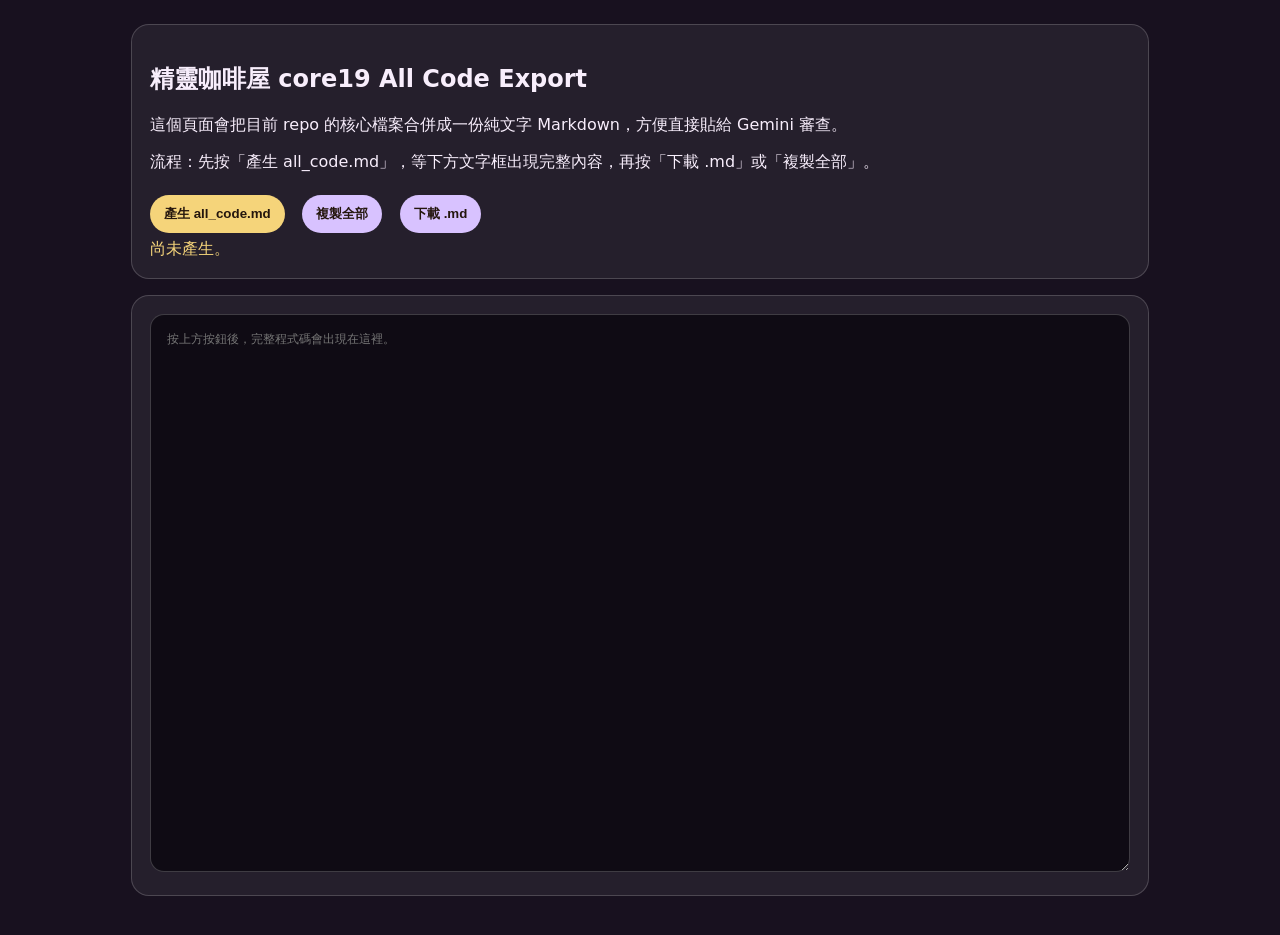
==== all-code.html @ 55c95166 "Update all code exporter to core19" ====
<!DOCTYPE html>
<html lang="zh-Hant">
<head>
  <meta charset="UTF-8" />
  <meta name="viewport" content="width=device-width, initial-scale=1.0" />
  <title>精靈咖啡屋 core19 All Code Export</title>
  <style>
    body {
      margin: 0;
      padding: 24px;
      font-family: ui-monospace, SFMono-Regular, Menlo, Consolas, monospace;
      background: #18111f;
      color: #f8eefc;
    }
    h1, h2, p { font-family: system-ui, -apple-system, BlinkMacSystemFont, "Segoe UI", sans-serif; }
    .panel {
      max-width: 980px;
      margin: 0 auto 16px;
      padding: 18px;
      border: 1px solid rgba(255,255,255,.18);
      border-radius: 18px;
      background: rgba(255,255,255,.06);
    }
    button {
      margin: 6px 8px 6px 0;
      padding: 10px 14px;
      border: 0;
      border-radius: 999px;
      background: #f5d47a;
      color: #24160d;
      font-weight: 700;
      cursor: pointer;
    }
    button.secondary { background: #d8c2ff; }
    #status { white-space: pre-wrap; color: #f5d47a; }
    textarea {
      box-sizing: border-box;
      width: 100%;
      height: 62vh;
      padding: 16px;
      border-radius: 14px;
      border: 1px solid rgba(255,255,255,.2);
      background: #0f0b14;
      color: #f8eefc;
      font: 12px/1.55 ui-monospace, SFMono-Regular, Menlo, Consolas, monospace;
      white-space: pre;
    }
  </style>
</head>
<body>
  <section class="panel">
    <h1>精靈咖啡屋 core19 All Code Export</h1>
    <p>這個頁面會把目前 repo 的核心檔案合併成一份純文字 Markdown，方便直接貼給 Gemini 審查。</p>
    <p>流程：先按「產生 all_code.md」，等下方文字框出現完整內容，再按「下載 .md」或「複製全部」。</p>
    <button type="button" id="generateBtn">產生 all_code.md</button>
    <button type="button" id="copyBtn" class="secondary">複製全部</button>
    <button type="button" id="downloadBtn" class="secondary">下載 .md</button>
    <div id="status">尚未產生。</div>
  </section>

  <section class="panel">
    <textarea id="output" spellcheck="false" placeholder="按上方按鈕後，完整程式碼會出現在這裡。"></textarea>
  </section>

  <script>
    const files = [
      { path: 'AGENTS.md', lang: 'md', role: 'AI 開發規範' },
      { path: 'TESTING.md', lang: 'md', role: '測試清單' },
      { path: 'index.html', lang: 'html', role: 'HTML / importmap / page shell' },
      { path: 'main.js', lang: 'js', role: 'App bootstrap' },
      { path: 'game-data.js', lang: 'js', role: 'GameDB 靜態資料庫' },
      { path: 'game-db-validator.js', lang: 'js', role: 'GameDB 資料檢查器' },
      { path: 'game-state.js', lang: 'js', role: 'State / localStorage / migration' },
      { path: 'save.js', lang: 'js', role: '存檔輔助' },
      { path: 'event-bus.js', lang: 'js', role: '事件匯流排' },
      { path: 'router.js', lang: 'js', role: 'SPA router' },
      { path: 'ui.js', lang: 'js', role: '共用 UI / notice / modal / status' },
      { path: 'home.js', lang: 'js', role: '首頁地圖與場景互動' },
      { path: 'utils.js', lang: 'js', role: '共用工具' },
      { path: 'daily-actions.js', lang: 'js', role: '簽到邏輯' },
      { path: 'gacha-actions.js', lang: 'js', role: '祈願邏輯' },
      { path: 'gather-actions.js', lang: 'js', role: '採集邏輯' },
      { path: 'commission-actions.js', lang: 'js', role: '委託完成邏輯' },
      { path: 'pages-gacha.js', lang: 'js', role: '祈願頁' },
      { path: 'pages-inventory.js', lang: 'js', role: '背包頁' },
      { path: 'pages-commissions.js', lang: 'js', role: '委託頁' },
      { path: 'style.css', lang: 'css', role: '基礎樣式' },
      { path: 'game-ui.css', lang: 'css', role: '遊戲 UI 樣式' },
      { path: 'mobile-fix.css', lang: 'css', role: '手機修正' },
      { path: 'game-interior.css', lang: 'css', role: '咖啡廳內部樣式' },
      { path: 'app-core-v1.css', lang: 'css', role: 'core page/card/modal 樣式' },
    ];

    const statusEl = document.querySelector('#status');
    const outputEl = document.querySelector('#output');

    function nowString() {
      return new Date().toISOString();
    }

    async function fetchText(path) {
      const response = await fetch(`${path}?export=${Date.now()}`, { cache: 'no-store' });
      if (!response.ok) throw new Error(`${path}: HTTP ${response.status}`);
      return response.text();
    }

    async function generateAllCode() {
      statusEl.textContent = '讀取中...';
      outputEl.value = '';

      const chunks = [];
      chunks.push('# 精靈咖啡屋 core19 全程式碼匯出');
      chunks.push('');
      chunks.push(`產生時間：${nowString()}`);
      chunks.push('Repo：https://github.com/alisat20060919-maker/cafe');
      chunks.push('Site：https://alisat20060919-maker.github.io/cafe/');
      chunks.push('目前版本：core19');
      chunks.push('');
      chunks.push('## 給 Gemini 的審查重點');
      chunks.push('');
      chunks.push('1. GameDB 是否仍是唯一靜態資料來源。');
      chunks.push('2. state 是否只存動態資料，沒有存素材名稱、描述、圖示。');
      chunks.push('3. validateGameDB 是否已能抓出 item type / rarity / meta 錯誤。');
      chunks.push('4. pages-inventory.js 的分類與稀有度篩選是否只透過 GameDB 取得資料。');
      chunks.push('5. 背包篩選是否維持 data-category / data-rarity + CSS filtering，不把篩選結果存進 state。');
      chunks.push('6. 圖鑑是否應維持獨立頁，不塞進背包。');
      chunks.push('7. 不要讓 ChatGPT 把資料表或 getter 寫回 page/action。');
      chunks.push('8. 不要讓煉金室變回採集點。');
      chunks.push('');
      chunks.push('## 檔案索引');
      chunks.push('');
      files.forEach((file, index) => chunks.push(`${index + 1}. ${file.path} — ${file.role}`));
      chunks.push('');

      for (let i = 0; i < files.length; i += 1) {
        const file = files[i];
        statusEl.textContent = `讀取中 ${i + 1}/${files.length}: ${file.path}`;
        try {
          const text = await fetchText(file.path);
          chunks.push(`\n---\n\n## ${file.path}\n`);
          chunks.push(`用途：${file.role}\n`);
          chunks.push('```' + file.lang);
          chunks.push(text.replace(/```/g, '`\u200b``'));
          chunks.push('```');
        } catch (error) {
          chunks.push(`\n---\n\n## ${file.path}\n`);
          chunks.push(`讀取失敗：${error.message}`);
        }
      }

      outputEl.value = chunks.join('\n');
      statusEl.textContent = `完成。已合併 ${files.length} 個檔案，共 ${outputEl.value.length.toLocaleString()} 字元。`;
    }

    async function copyAll() {
      if (!outputEl.value) await generateAllCode();
      outputEl.select();
      await navigator.clipboard.writeText(outputEl.value);
      statusEl.textContent = '已複製全部文字，可以直接貼給 Gemini。';
    }

    async function downloadMarkdown() {
      if (!outputEl.value) await generateAllCode();
      const blob = new Blob([outputEl.value], { type: 'text/markdown;charset=utf-8' });
      const url = URL.createObjectURL(blob);
      const a = document.createElement('a');
      a.href = url;
      a.download = 'elf_cafe_core19_all_code.md';
      document.body.appendChild(a);
      a.click();
      a.remove();
      URL.revokeObjectURL(url);
      statusEl.textContent = '已下載 elf_cafe_core19_all_code.md。';
    }

    document.querySelector('#generateBtn').addEventListener('click', generateAllCode);
    document.querySelector('#copyBtn').addEventListener('click', copyAll);
    document.querySelector('#downloadBtn').addEventListener('click', downloadMarkdown);
  </script>
</body>
</html>
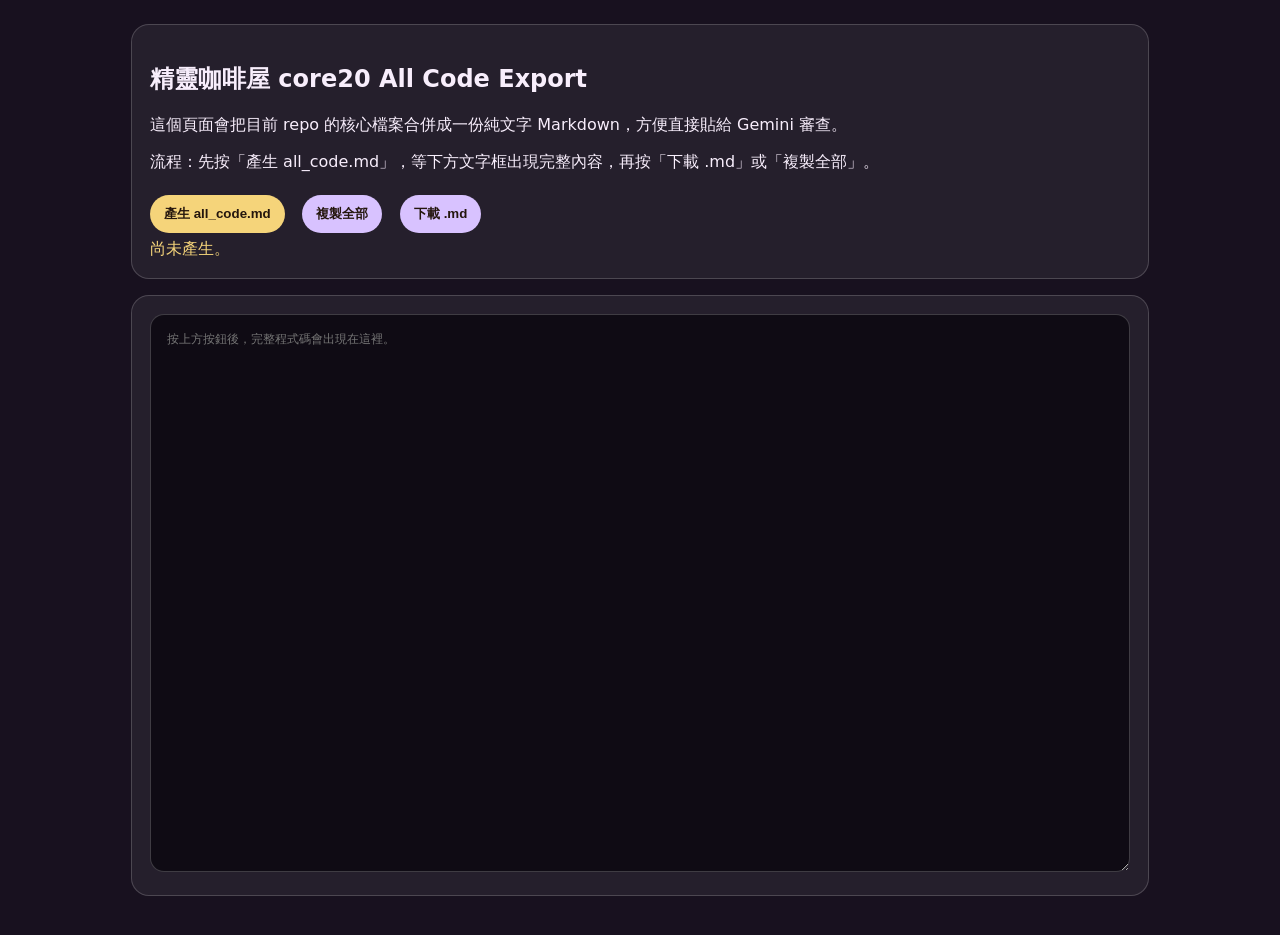
==== commit da1b5e4a: "Update all code exporter to core20" ====
--- a/all-code.html
+++ b/all-code.html
@@ -3,7 +3,7 @@
 <head>
   <meta charset="UTF-8" />
   <meta name="viewport" content="width=device-width, initial-scale=1.0" />
-  <title>精靈咖啡屋 core19 All Code Export</title>
+  <title>精靈咖啡屋 core20 All Code Export</title>
   <style>
     body {
       margin: 0;
@@ -49,7 +49,7 @@
 </head>
 <body>
   <section class="panel">
-    <h1>精靈咖啡屋 core19 All Code Export</h1>
+    <h1>精靈咖啡屋 core20 All Code Export</h1>
     <p>這個頁面會把目前 repo 的核心檔案合併成一份純文字 Markdown，方便直接貼給 Gemini 審查。</p>
     <p>流程：先按「產生 all_code.md」，等下方文字框出現完整內容，再按「下載 .md」或「複製全部」。</p>
     <button type="button" id="generateBtn">產生 all_code.md</button>
@@ -109,20 +109,20 @@
       outputEl.value = '';
 
       const chunks = [];
-      chunks.push('# 精靈咖啡屋 core19 全程式碼匯出');
+      chunks.push('# 精靈咖啡屋 core20 全程式碼匯出');
       chunks.push('');
       chunks.push(`產生時間：${nowString()}`);
       chunks.push('Repo：https://github.com/alisat20060919-maker/cafe');
       chunks.push('Site：https://alisat20060919-maker.github.io/cafe/');
-      chunks.push('目前版本：core19');
+      chunks.push('目前版本：core20');
       chunks.push('');
       chunks.push('## 給 Gemini 的審查重點');
       chunks.push('');
       chunks.push('1. GameDB 是否仍是唯一靜態資料來源。');
       chunks.push('2. state 是否只存動態資料，沒有存素材名稱、描述、圖示。');
-      chunks.push('3. validateGameDB 是否已能抓出 item type / rarity / meta 錯誤。');
-      chunks.push('4. pages-inventory.js 的分類與稀有度篩選是否只透過 GameDB 取得資料。');
-      chunks.push('5. 背包篩選是否維持 data-category / data-rarity + CSS filtering，不把篩選結果存進 state。');
+      chunks.push('3. pages-inventory.js 的分類、稀有度、搜尋是否都只操作已擁有物品。');
+      chunks.push('4. 背包搜尋文字是否由 GameDB.getItemSearchText / getFairySearchText 提供。');
+      chunks.push('5. 背包篩選是否維持 data-category / data-rarity / data-search + CSS filtering，不把篩選結果存進 state。');
       chunks.push('6. 圖鑑是否應維持獨立頁，不塞進背包。');
       chunks.push('7. 不要讓 ChatGPT 把資料表或 getter 寫回 page/action。');
       chunks.push('8. 不要讓煉金室變回採集點。');
@@ -165,12 +165,12 @@
       const url = URL.createObjectURL(blob);
       const a = document.createElement('a');
       a.href = url;
-      a.download = 'elf_cafe_core19_all_code.md';
+      a.download = 'elf_cafe_core20_all_code.md';
       document.body.appendChild(a);
       a.click();
       a.remove();
       URL.revokeObjectURL(url);
-      statusEl.textContent = '已下載 elf_cafe_core19_all_code.md。';
+      statusEl.textContent = '已下載 elf_cafe_core20_all_code.md。';
     }
 
     document.querySelector('#generateBtn').addEventListener('click', generateAllCode);
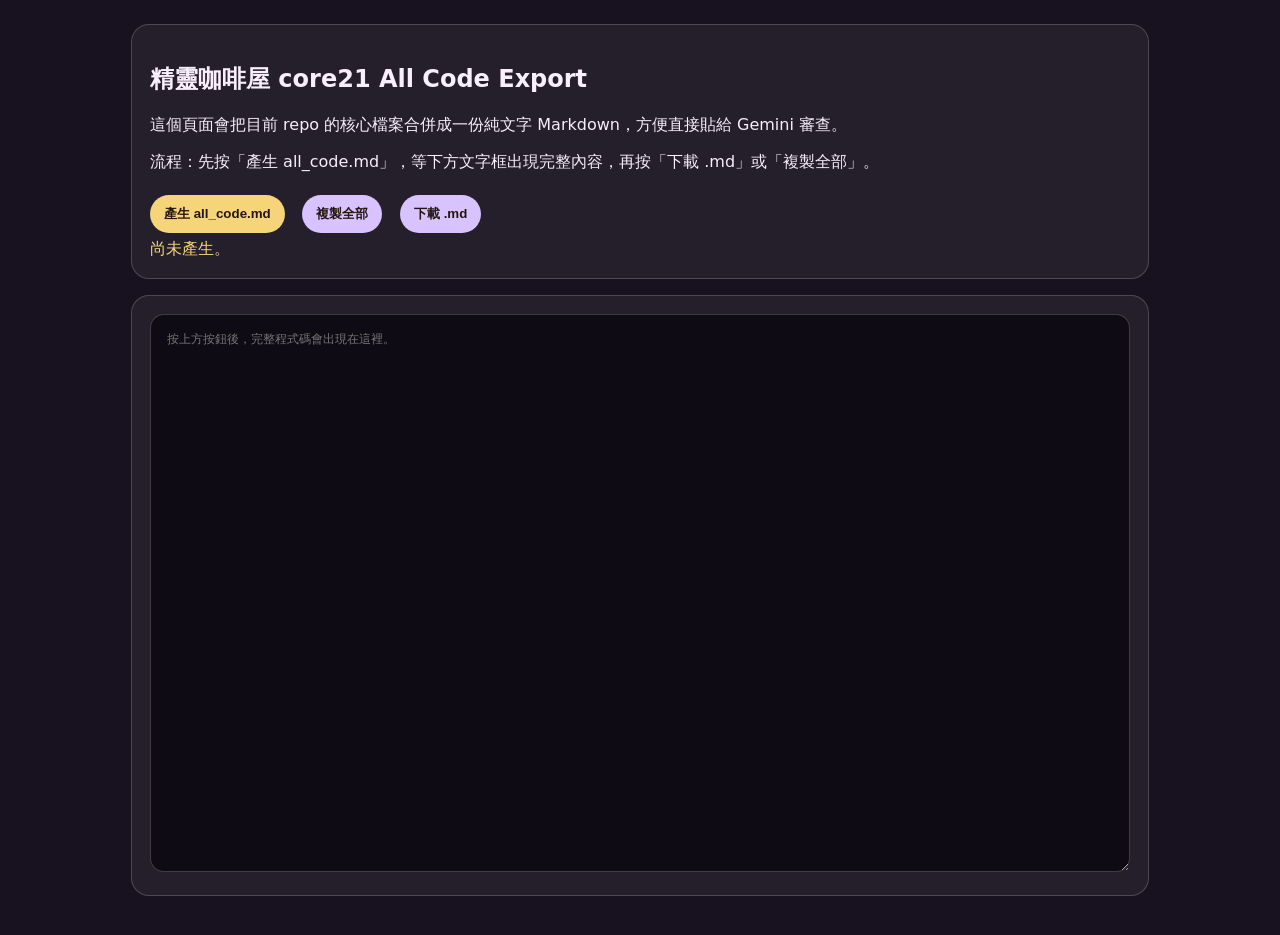
==== commit 0512792a: "Update all code exporter to core21" ====
--- a/all-code.html
+++ b/all-code.html
@@ -3,7 +3,7 @@
 <head>
   <meta charset="UTF-8" />
   <meta name="viewport" content="width=device-width, initial-scale=1.0" />
-  <title>精靈咖啡屋 core20 All Code Export</title>
+  <title>精靈咖啡屋 core21 All Code Export</title>
   <style>
     body {
       margin: 0;
@@ -49,7 +49,7 @@
 </head>
 <body>
   <section class="panel">
-    <h1>精靈咖啡屋 core20 All Code Export</h1>
+    <h1>精靈咖啡屋 core21 All Code Export</h1>
     <p>這個頁面會把目前 repo 的核心檔案合併成一份純文字 Markdown，方便直接貼給 Gemini 審查。</p>
     <p>流程：先按「產生 all_code.md」，等下方文字框出現完整內容，再按「下載 .md」或「複製全部」。</p>
     <button type="button" id="generateBtn">產生 all_code.md</button>
@@ -109,19 +109,19 @@
       outputEl.value = '';
 
       const chunks = [];
-      chunks.push('# 精靈咖啡屋 core20 全程式碼匯出');
+      chunks.push('# 精靈咖啡屋 core21 全程式碼匯出');
       chunks.push('');
       chunks.push(`產生時間：${nowString()}`);
       chunks.push('Repo：https://github.com/alisat20060919-maker/cafe');
       chunks.push('Site：https://alisat20060919-maker.github.io/cafe/');
-      chunks.push('目前版本：core20');
+      chunks.push('目前版本：core21');
       chunks.push('');
       chunks.push('## 給 Gemini 的審查重點');
       chunks.push('');
       chunks.push('1. GameDB 是否仍是唯一靜態資料來源。');
       chunks.push('2. state 是否只存動態資料，沒有存素材名稱、描述、圖示。');
-      chunks.push('3. pages-inventory.js 的分類、稀有度、搜尋是否都只操作已擁有物品。');
-      chunks.push('4. 背包搜尋文字是否由 GameDB.getItemSearchText / getFairySearchText 提供。');
+      chunks.push('3. pages-inventory.js 的分類、稀有度、來源、搜尋是否都只操作已擁有物品。');
+      chunks.push('4. 背包來源文字是否由 GameDB.getItemSourceText / getFairySourceText 提供。');
       chunks.push('5. 背包篩選是否維持 data-category / data-rarity / data-search + CSS filtering，不把篩選結果存進 state。');
       chunks.push('6. 圖鑑是否應維持獨立頁，不塞進背包。');
       chunks.push('7. 不要讓 ChatGPT 把資料表或 getter 寫回 page/action。');
@@ -165,12 +165,12 @@
       const url = URL.createObjectURL(blob);
       const a = document.createElement('a');
       a.href = url;
-      a.download = 'elf_cafe_core20_all_code.md';
+      a.download = 'elf_cafe_core21_all_code.md';
       document.body.appendChild(a);
       a.click();
       a.remove();
       URL.revokeObjectURL(url);
-      statusEl.textContent = '已下載 elf_cafe_core20_all_code.md。';
+      statusEl.textContent = '已下載 elf_cafe_core21_all_code.md。';
     }
 
     document.querySelector('#generateBtn').addEventListener('click', generateAllCode);
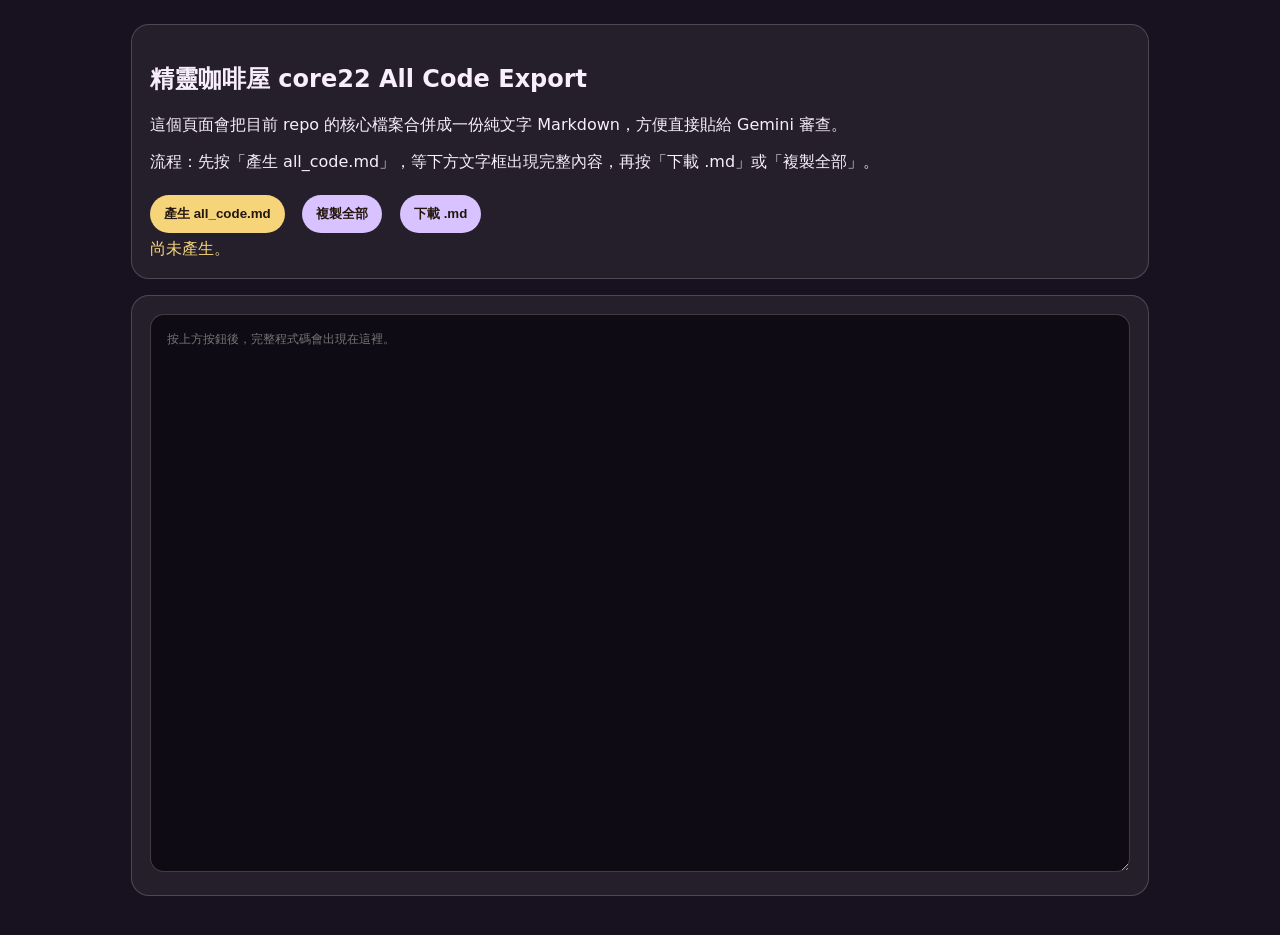
==== commit 13387717: "Update all code exporter to core22" ====
--- a/all-code.html
+++ b/all-code.html
@@ -3,7 +3,7 @@
 <head>
   <meta charset="UTF-8" />
   <meta name="viewport" content="width=device-width, initial-scale=1.0" />
-  <title>精靈咖啡屋 core21 All Code Export</title>
+  <title>精靈咖啡屋 core22 All Code Export</title>
   <style>
     body {
       margin: 0;
@@ -49,7 +49,7 @@
 </head>
 <body>
   <section class="panel">
-    <h1>精靈咖啡屋 core21 All Code Export</h1>
+    <h1>精靈咖啡屋 core22 All Code Export</h1>
     <p>這個頁面會把目前 repo 的核心檔案合併成一份純文字 Markdown，方便直接貼給 Gemini 審查。</p>
     <p>流程：先按「產生 all_code.md」，等下方文字框出現完整內容，再按「下載 .md」或「複製全部」。</p>
     <button type="button" id="generateBtn">產生 all_code.md</button>
@@ -109,19 +109,19 @@
       outputEl.value = '';
 
       const chunks = [];
-      chunks.push('# 精靈咖啡屋 core21 全程式碼匯出');
+      chunks.push('# 精靈咖啡屋 core22 全程式碼匯出');
       chunks.push('');
       chunks.push(`產生時間：${nowString()}`);
       chunks.push('Repo：https://github.com/alisat20060919-maker/cafe');
       chunks.push('Site：https://alisat20060919-maker.github.io/cafe/');
-      chunks.push('目前版本：core21');
+      chunks.push('目前版本：core22');
       chunks.push('');
       chunks.push('## 給 Gemini 的審查重點');
       chunks.push('');
       chunks.push('1. GameDB 是否仍是唯一靜態資料來源。');
       chunks.push('2. state 是否只存動態資料，沒有存素材名稱、描述、圖示。');
-      chunks.push('3. pages-inventory.js 的分類、稀有度、來源、搜尋是否都只操作已擁有物品。');
-      chunks.push('4. 背包來源文字是否由 GameDB.getItemSourceText / getFairySourceText 提供。');
+      chunks.push('3. pages-inventory.js 的分類、稀有度、來源、搜尋、詳情 modal 是否都只操作已擁有物品。');
+      chunks.push('4. 詳情視窗是否只讀取 GameDB 與 state 數量，不改存檔。');
       chunks.push('5. 背包篩選是否維持 data-category / data-rarity / data-search + CSS filtering，不把篩選結果存進 state。');
       chunks.push('6. 圖鑑是否應維持獨立頁，不塞進背包。');
       chunks.push('7. 不要讓 ChatGPT 把資料表或 getter 寫回 page/action。');
@@ -165,12 +165,12 @@
       const url = URL.createObjectURL(blob);
       const a = document.createElement('a');
       a.href = url;
-      a.download = 'elf_cafe_core21_all_code.md';
+      a.download = 'elf_cafe_core22_all_code.md';
       document.body.appendChild(a);
       a.click();
       a.remove();
       URL.revokeObjectURL(url);
-      statusEl.textContent = '已下載 elf_cafe_core21_all_code.md。';
+      statusEl.textContent = '已下載 elf_cafe_core22_all_code.md。';
     }
 
     document.querySelector('#generateBtn').addEventListener('click', generateAllCode);
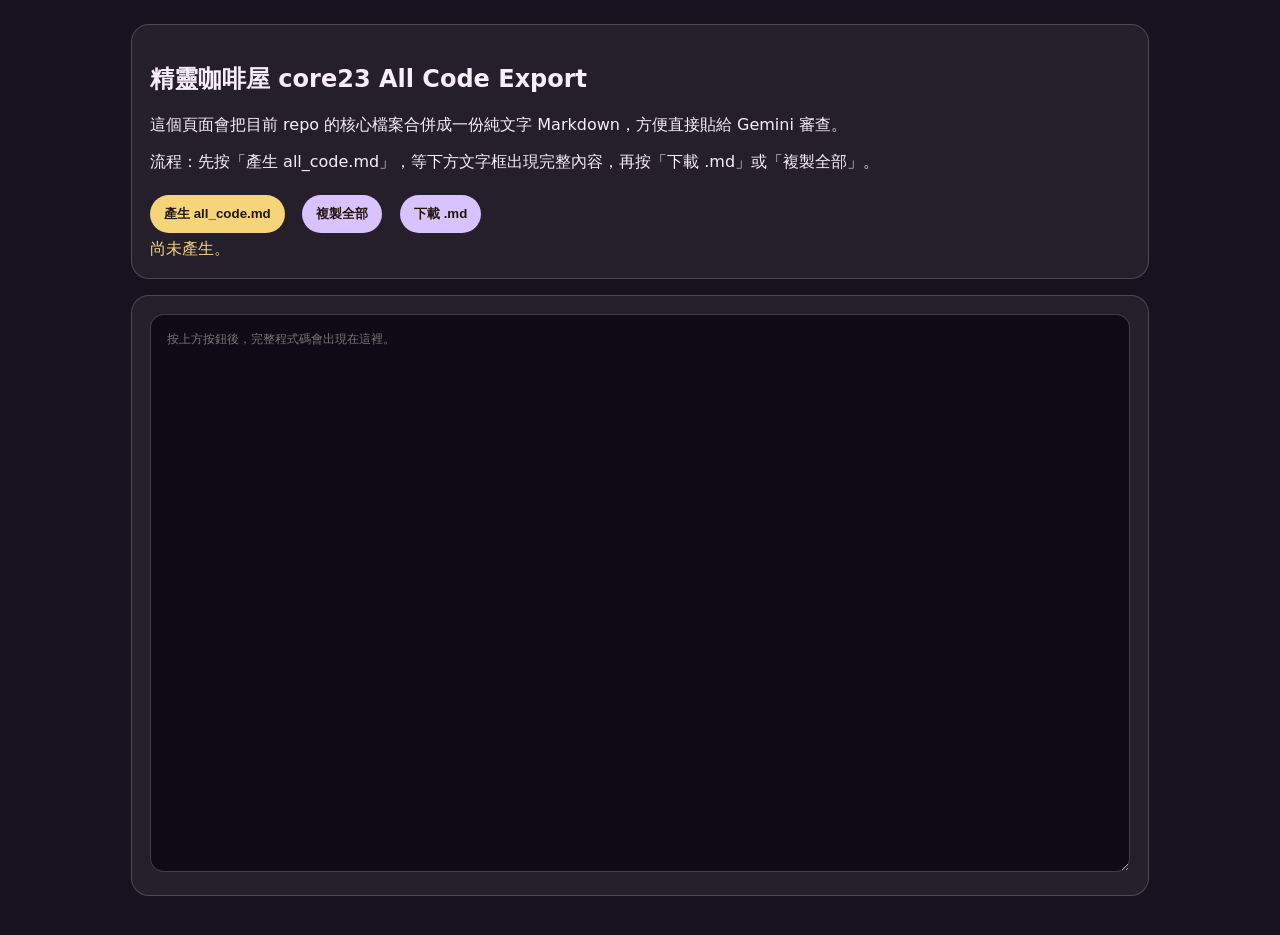
==== commit 88d2ff25: "Update all code exporter to core23" ====
--- a/all-code.html
+++ b/all-code.html
@@ -3,7 +3,7 @@
 <head>
   <meta charset="UTF-8" />
   <meta name="viewport" content="width=device-width, initial-scale=1.0" />
-  <title>精靈咖啡屋 core22 All Code Export</title>
+  <title>精靈咖啡屋 core23 All Code Export</title>
   <style>
     body {
       margin: 0;
@@ -49,7 +49,7 @@
 </head>
 <body>
   <section class="panel">
-    <h1>精靈咖啡屋 core22 All Code Export</h1>
+    <h1>精靈咖啡屋 core23 All Code Export</h1>
     <p>這個頁面會把目前 repo 的核心檔案合併成一份純文字 Markdown，方便直接貼給 Gemini 審查。</p>
     <p>流程：先按「產生 all_code.md」，等下方文字框出現完整內容，再按「下載 .md」或「複製全部」。</p>
     <button type="button" id="generateBtn">產生 all_code.md</button>
@@ -109,19 +109,19 @@
       outputEl.value = '';
 
       const chunks = [];
-      chunks.push('# 精靈咖啡屋 core22 全程式碼匯出');
+      chunks.push('# 精靈咖啡屋 core23 全程式碼匯出');
       chunks.push('');
       chunks.push(`產生時間：${nowString()}`);
       chunks.push('Repo：https://github.com/alisat20060919-maker/cafe');
       chunks.push('Site：https://alisat20060919-maker.github.io/cafe/');
-      chunks.push('目前版本：core22');
+      chunks.push('目前版本：core23');
       chunks.push('');
       chunks.push('## 給 Gemini 的審查重點');
       chunks.push('');
       chunks.push('1. GameDB 是否仍是唯一靜態資料來源。');
       chunks.push('2. state 是否只存動態資料，沒有存素材名稱、描述、圖示。');
-      chunks.push('3. pages-inventory.js 的分類、稀有度、來源、搜尋、詳情 modal 是否都只操作已擁有物品。');
-      chunks.push('4. 詳情視窗是否只讀取 GameDB 與 state 數量，不改存檔。');
+      chunks.push('3. pages-inventory.js 的分類、稀有度、來源、搜尋、詳情 modal、排序是否都只操作已擁有物品。');
+      chunks.push('4. 排序選項是否由 GameDB.getInventorySortOptions() 提供，且排序只調整 DOM 順序、不改 state。');
       chunks.push('5. 背包篩選是否維持 data-category / data-rarity / data-search + CSS filtering，不把篩選結果存進 state。');
       chunks.push('6. 圖鑑是否應維持獨立頁，不塞進背包。');
       chunks.push('7. 不要讓 ChatGPT 把資料表或 getter 寫回 page/action。');
@@ -165,12 +165,12 @@
       const url = URL.createObjectURL(blob);
       const a = document.createElement('a');
       a.href = url;
-      a.download = 'elf_cafe_core22_all_code.md';
+      a.download = 'elf_cafe_core23_all_code.md';
       document.body.appendChild(a);
       a.click();
       a.remove();
       URL.revokeObjectURL(url);
-      statusEl.textContent = '已下載 elf_cafe_core22_all_code.md。';
+      statusEl.textContent = '已下載 elf_cafe_core23_all_code.md。';
     }
 
     document.querySelector('#generateBtn').addEventListener('click', generateAllCode);
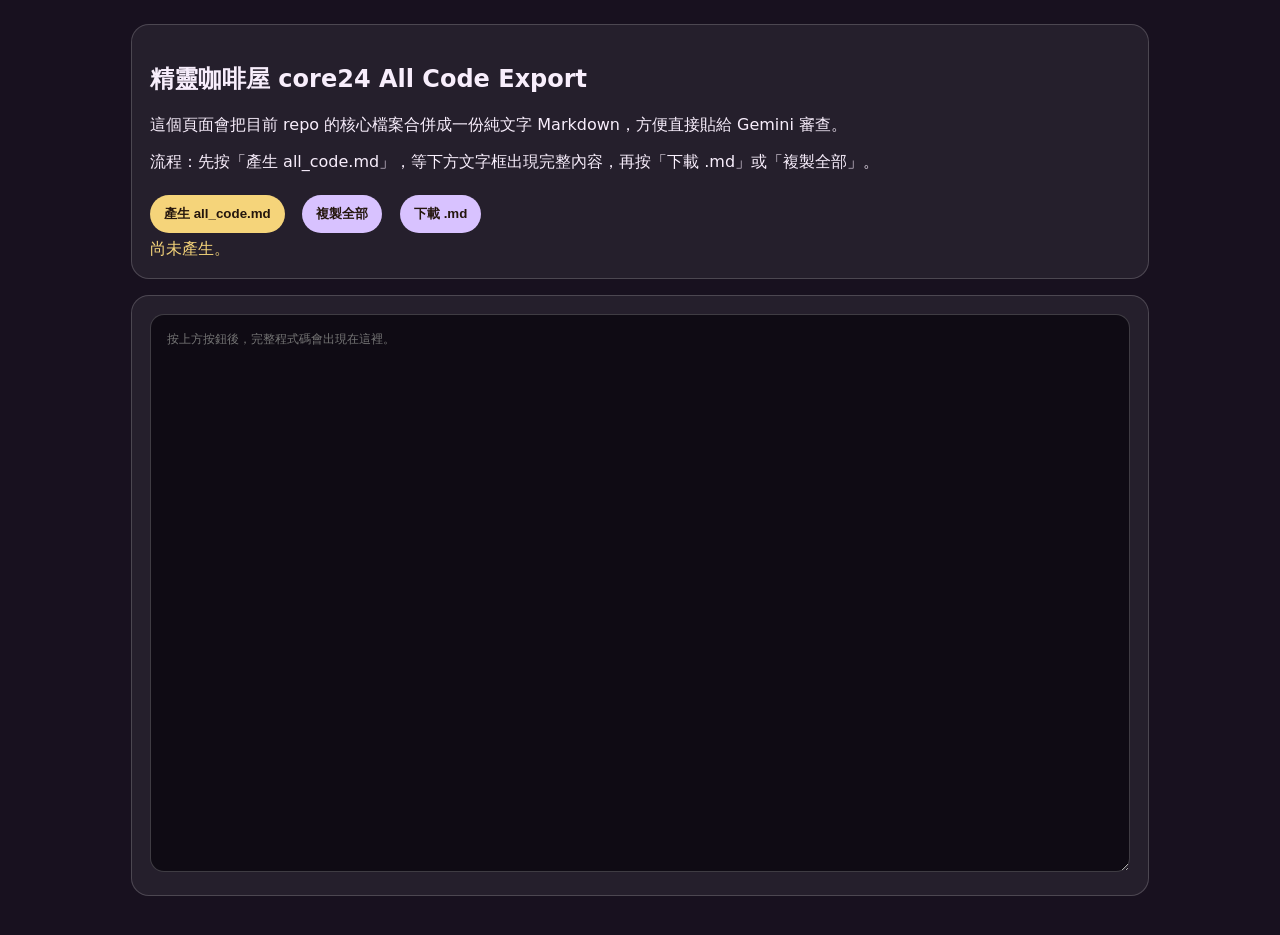
==== commit a702257e: "Update all code exporter to core24" ====
--- a/all-code.html
+++ b/all-code.html
@@ -3,7 +3,7 @@
 <head>
   <meta charset="UTF-8" />
   <meta name="viewport" content="width=device-width, initial-scale=1.0" />
-  <title>精靈咖啡屋 core23 All Code Export</title>
+  <title>精靈咖啡屋 core24 All Code Export</title>
   <style>
     body {
       margin: 0;
@@ -49,7 +49,7 @@
 </head>
 <body>
   <section class="panel">
-    <h1>精靈咖啡屋 core23 All Code Export</h1>
+    <h1>精靈咖啡屋 core24 All Code Export</h1>
     <p>這個頁面會把目前 repo 的核心檔案合併成一份純文字 Markdown，方便直接貼給 Gemini 審查。</p>
     <p>流程：先按「產生 all_code.md」，等下方文字框出現完整內容，再按「下載 .md」或「複製全部」。</p>
     <button type="button" id="generateBtn">產生 all_code.md</button>
@@ -83,6 +83,7 @@
       { path: 'commission-actions.js', lang: 'js', role: '委託完成邏輯' },
       { path: 'pages-gacha.js', lang: 'js', role: '祈願頁' },
       { path: 'pages-inventory.js', lang: 'js', role: '背包頁' },
+      { path: 'pages-collection.js', lang: 'js', role: '圖鑑頁' },
       { path: 'pages-commissions.js', lang: 'js', role: '委託頁' },
       { path: 'style.css', lang: 'css', role: '基礎樣式' },
       { path: 'game-ui.css', lang: 'css', role: '遊戲 UI 樣式' },
@@ -109,21 +110,21 @@
       outputEl.value = '';
 
       const chunks = [];
-      chunks.push('# 精靈咖啡屋 core23 全程式碼匯出');
+      chunks.push('# 精靈咖啡屋 core24 全程式碼匯出');
       chunks.push('');
       chunks.push(`產生時間：${nowString()}`);
       chunks.push('Repo：https://github.com/alisat20060919-maker/cafe');
       chunks.push('Site：https://alisat20060919-maker.github.io/cafe/');
-      chunks.push('目前版本：core23');
+      chunks.push('目前版本：core24');
       chunks.push('');
       chunks.push('## 給 Gemini 的審查重點');
       chunks.push('');
       chunks.push('1. GameDB 是否仍是唯一靜態資料來源。');
       chunks.push('2. state 是否只存動態資料，沒有存素材名稱、描述、圖示。');
-      chunks.push('3. pages-inventory.js 的分類、稀有度、來源、搜尋、詳情 modal、排序是否都只操作已擁有物品。');
-      chunks.push('4. 排序選項是否由 GameDB.getInventorySortOptions() 提供，且排序只調整 DOM 順序、不改 state。');
-      chunks.push('5. 背包篩選是否維持 data-category / data-rarity / data-search + CSS filtering，不把篩選結果存進 state。');
-      chunks.push('6. 圖鑑是否應維持獨立頁，不塞進背包。');
+      chunks.push('3. 背包與圖鑑是否已清楚分離：背包讀 state，圖鑑只讀 GameDB。');
+      chunks.push('4. collection route 是否乾淨，是否不需要 migration。');
+      chunks.push('5. router 的 delegated data-route 是否安全支援動態產生的按鈕。');
+      chunks.push('6. 圖鑑未來若要做已發現/未發現，是否應另外規劃 state.collection/discovered，而不是塞進 inventory。');
       chunks.push('7. 不要讓 ChatGPT 把資料表或 getter 寫回 page/action。');
       chunks.push('8. 不要讓煉金室變回採集點。');
       chunks.push('');
@@ -165,12 +166,12 @@
       const url = URL.createObjectURL(blob);
       const a = document.createElement('a');
       a.href = url;
-      a.download = 'elf_cafe_core23_all_code.md';
+      a.download = 'elf_cafe_core24_all_code.md';
       document.body.appendChild(a);
       a.click();
       a.remove();
       URL.revokeObjectURL(url);
-      statusEl.textContent = '已下載 elf_cafe_core23_all_code.md。';
+      statusEl.textContent = '已下載 elf_cafe_core24_all_code.md。';
     }
 
     document.querySelector('#generateBtn').addEventListener('click', generateAllCode);
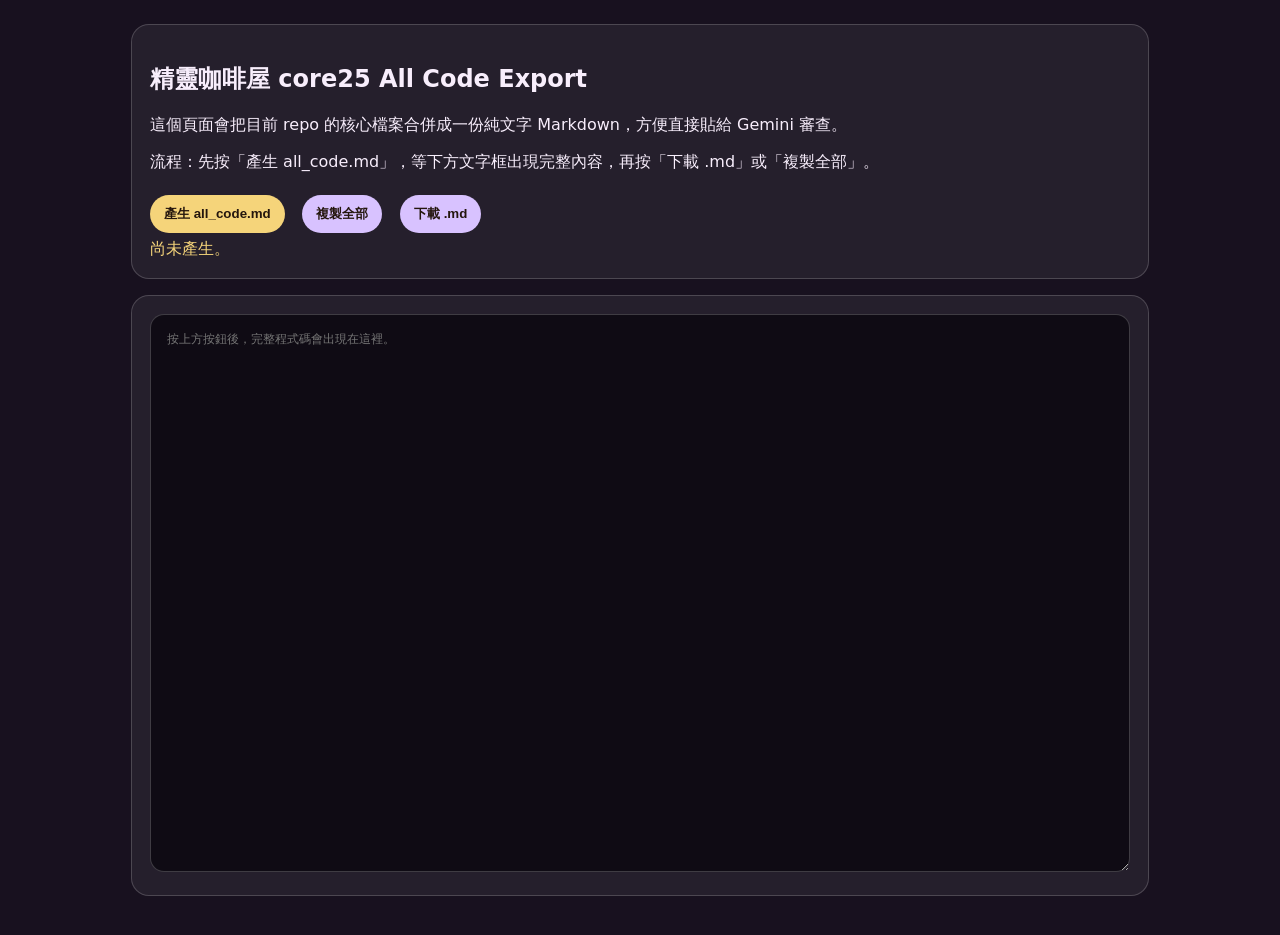
==== commit 5dbe6158: "Update all code exporter to core25" ====
--- a/all-code.html
+++ b/all-code.html
@@ -3,7 +3,7 @@
 <head>
   <meta charset="UTF-8" />
   <meta name="viewport" content="width=device-width, initial-scale=1.0" />
-  <title>精靈咖啡屋 core24 All Code Export</title>
+  <title>精靈咖啡屋 core25 All Code Export</title>
   <style>
     body {
       margin: 0;
@@ -49,7 +49,7 @@
 </head>
 <body>
   <section class="panel">
-    <h1>精靈咖啡屋 core24 All Code Export</h1>
+    <h1>精靈咖啡屋 core25 All Code Export</h1>
     <p>這個頁面會把目前 repo 的核心檔案合併成一份純文字 Markdown，方便直接貼給 Gemini 審查。</p>
     <p>流程：先按「產生 all_code.md」，等下方文字框出現完整內容，再按「下載 .md」或「複製全部」。</p>
     <button type="button" id="generateBtn">產生 all_code.md</button>
@@ -110,20 +110,20 @@
       outputEl.value = '';
 
       const chunks = [];
-      chunks.push('# 精靈咖啡屋 core24 全程式碼匯出');
+      chunks.push('# 精靈咖啡屋 core25 全程式碼匯出');
       chunks.push('');
       chunks.push(`產生時間：${nowString()}`);
       chunks.push('Repo：https://github.com/alisat20060919-maker/cafe');
       chunks.push('Site：https://alisat20060919-maker.github.io/cafe/');
-      chunks.push('目前版本：core24');
+      chunks.push('目前版本：core25');
       chunks.push('');
       chunks.push('## 給 Gemini 的審查重點');
       chunks.push('');
       chunks.push('1. GameDB 是否仍是唯一靜態資料來源。');
       chunks.push('2. state 是否只存動態資料，沒有存素材名稱、描述、圖示。');
-      chunks.push('3. 背包與圖鑑是否已清楚分離：背包讀 state，圖鑑只讀 GameDB。');
-      chunks.push('4. collection route 是否乾淨，是否不需要 migration。');
-      chunks.push('5. router 的 delegated data-route 是否安全支援動態產生的按鈕。');
+      chunks.push('3. 背包空狀態是否只做引導，不寫入 state、不做 migration。');
+      chunks.push('4. 背包若只有精靈、沒有 item，是否不會誤顯示「背包空」。');
+      chunks.push('5. 背包與圖鑑是否已清楚分離：背包讀 state，圖鑑只讀 GameDB。');
       chunks.push('6. 圖鑑未來若要做已發現/未發現，是否應另外規劃 state.collection/discovered，而不是塞進 inventory。');
       chunks.push('7. 不要讓 ChatGPT 把資料表或 getter 寫回 page/action。');
       chunks.push('8. 不要讓煉金室變回採集點。');
@@ -166,12 +166,12 @@
       const url = URL.createObjectURL(blob);
       const a = document.createElement('a');
       a.href = url;
-      a.download = 'elf_cafe_core24_all_code.md';
+      a.download = 'elf_cafe_core25_all_code.md';
       document.body.appendChild(a);
       a.click();
       a.remove();
       URL.revokeObjectURL(url);
-      statusEl.textContent = '已下載 elf_cafe_core24_all_code.md。';
+      statusEl.textContent = '已下載 elf_cafe_core25_all_code.md。';
     }
 
     document.querySelector('#generateBtn').addEventListener('click', generateAllCode);
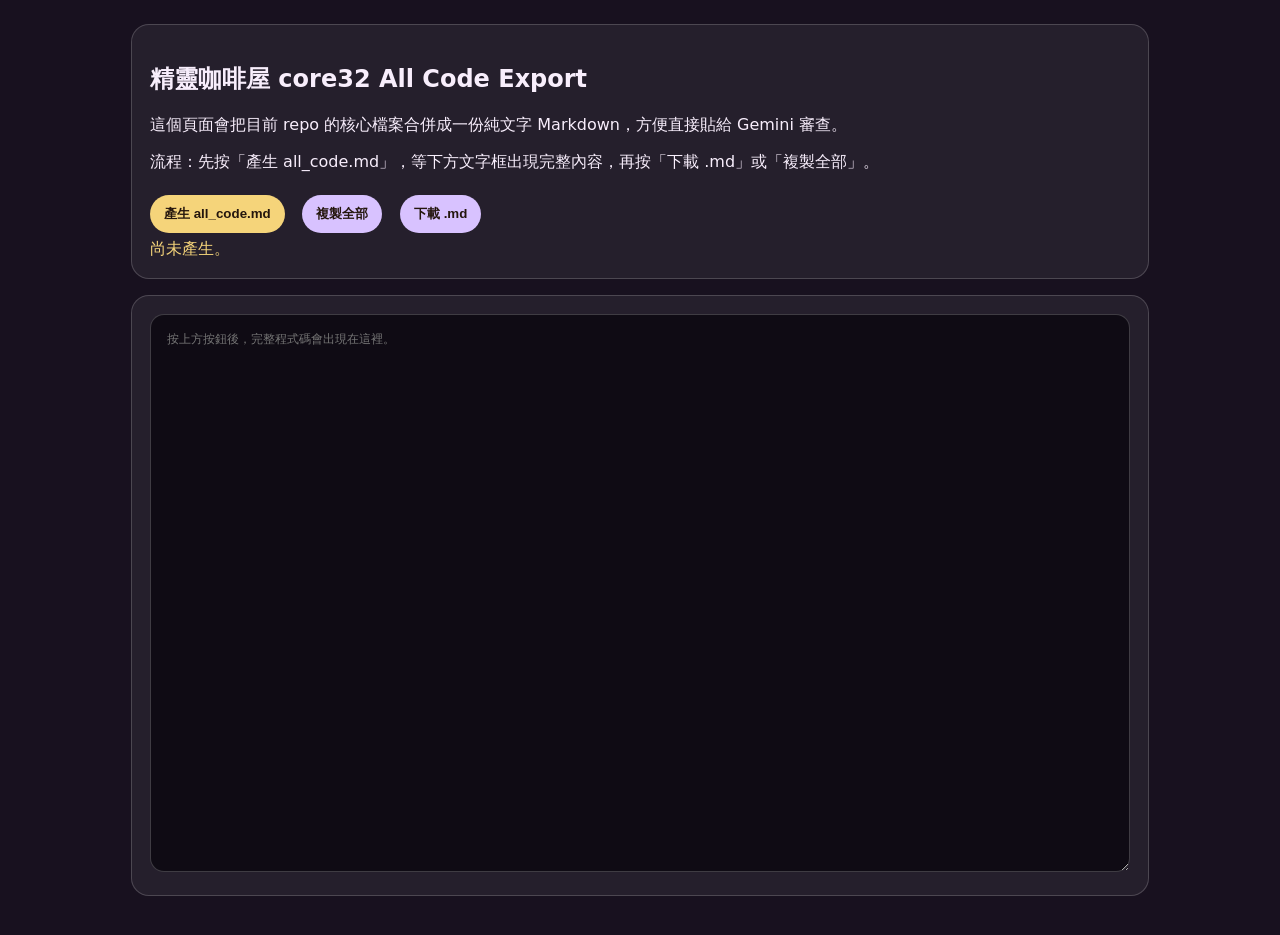
==== commit 91e24610: "Update all-code exporter to core32" ====
--- a/all-code.html
+++ b/all-code.html
@@ -3,7 +3,7 @@
 <head>
   <meta charset="UTF-8" />
   <meta name="viewport" content="width=device-width, initial-scale=1.0" />
-  <title>精靈咖啡屋 core25 All Code Export</title>
+  <title>精靈咖啡屋 core32 All Code Export</title>
   <style>
     body {
       margin: 0;
@@ -49,7 +49,7 @@
 </head>
 <body>
   <section class="panel">
-    <h1>精靈咖啡屋 core25 All Code Export</h1>
+    <h1>精靈咖啡屋 core32 All Code Export</h1>
     <p>這個頁面會把目前 repo 的核心檔案合併成一份純文字 Markdown，方便直接貼給 Gemini 審查。</p>
     <p>流程：先按「產生 all_code.md」，等下方文字框出現完整內容，再按「下載 .md」或「複製全部」。</p>
     <button type="button" id="generateBtn">產生 all_code.md</button>
@@ -110,23 +110,23 @@
       outputEl.value = '';
 
       const chunks = [];
-      chunks.push('# 精靈咖啡屋 core25 全程式碼匯出');
+      chunks.push('# 精靈咖啡屋 core32 全程式碼匯出');
       chunks.push('');
       chunks.push(`產生時間：${nowString()}`);
       chunks.push('Repo：https://github.com/alisat20060919-maker/cafe');
       chunks.push('Site：https://alisat20060919-maker.github.io/cafe/');
-      chunks.push('目前版本：core25');
+      chunks.push('目前版本：core32');
       chunks.push('');
       chunks.push('## 給 Gemini 的審查重點');
       chunks.push('');
-      chunks.push('1. GameDB 是否仍是唯一靜態資料來源。');
-      chunks.push('2. state 是否只存動態資料，沒有存素材名稱、描述、圖示。');
-      chunks.push('3. 背包空狀態是否只做引導，不寫入 state、不做 migration。');
-      chunks.push('4. 背包若只有精靈、沒有 item，是否不會誤顯示「背包空」。');
-      chunks.push('5. 背包與圖鑑是否已清楚分離：背包讀 state，圖鑑只讀 GameDB。');
-      chunks.push('6. 圖鑑未來若要做已發現/未發現，是否應另外規劃 state.collection/discovered，而不是塞進 inventory。');
-      chunks.push('7. 不要讓 ChatGPT 把資料表或 getter 寫回 page/action。');
-      chunks.push('8. 不要讓煉金室變回採集點。');
+      chunks.push('1. SAVE_VERSION 6 與 migrateSave 是否能安全補上 state.unlockedScenes。');
+      chunks.push('2. unlockedScenes 是否只存 boolean，不存場景名稱、描述、掉落表。');
+      chunks.push('3. 採集地點是否會先檢查 canEnterGatherArea，再執行 gatherAt。');
+      chunks.push('4. 未解鎖採集地點是否不會扣次數、不會掉落、不會寫入 inventory。');
+      chunks.push('5. GameDB 是否仍是唯一靜態資料來源。');
+      chunks.push('6. state 是否只存動態資料，沒有存素材名稱、描述、圖示。');
+      chunks.push('7. 不要讓煉金室變回採集點。');
+      chunks.push('8. 第 31～36 步前，不要讓委託改吃產品，避免死局。');
       chunks.push('');
       chunks.push('## 檔案索引');
       chunks.push('');
@@ -166,12 +166,12 @@
       const url = URL.createObjectURL(blob);
       const a = document.createElement('a');
       a.href = url;
-      a.download = 'elf_cafe_core25_all_code.md';
+      a.download = 'elf_cafe_core32_all_code.md';
       document.body.appendChild(a);
       a.click();
       a.remove();
       URL.revokeObjectURL(url);
-      statusEl.textContent = '已下載 elf_cafe_core25_all_code.md。';
+      statusEl.textContent = '已下載 elf_cafe_core32_all_code.md。';
     }
 
     document.querySelector('#generateBtn').addEventListener('click', generateAllCode);
